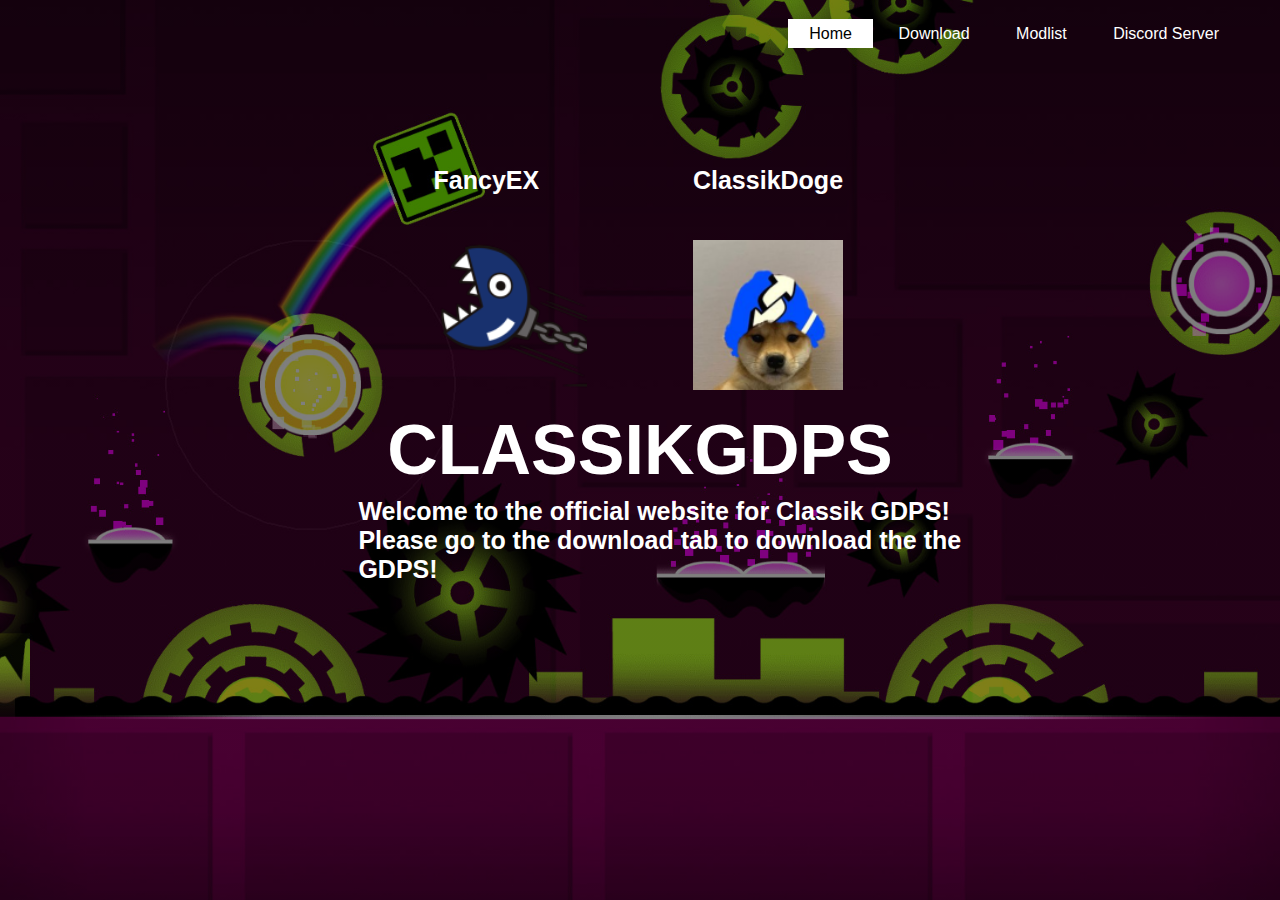
==== index.html @ c26a773e "first commit" ====
<!DOCTYPE html>
<html>
<head>
	<title>Home</title>
	<link rel="stylesheet" type="text/css" href="css/style.css">
</head>
<body>
	<header>
		<div class="main">
			<div class="fancyex">
				<img src="fancyex.png">
			</div>
			<div class="classik">
				<img src="classik.png">
			</div>
			<ul>
				<li class="active"><a href="index.html">Home</a></li>
				<li><a href="index1.html">Download</a></li>
				<li><a href="index2.html">Modlist</a></li>
				<li><a href="https://discord.gg/fNbZbYWMuQ">Discord Server</a></li>
			</ul>
			</div>
		<div class="title">
			<h1>CLASSIKGDPS</h1>
		</div>
		<div class="Subtitle">
			<h1>Welcome to the official website for Classik GDPS!
			Please go to the download tab to download the the GDPS!</h1>
		</div>
		<div class="CoOwnerTitle">
			<h1>FancyEX</h1>
		</div>
		<div class="OwnerTitle">
			<h1>ClassikDoge</h1>
		</div>		
	</header>
</body>
</html>
---- css/style.css ----
*{
	margin: 0;
	padding: 0;
	font-family: sans-serif;
}

header{
	background-image:linear-gradient(rgba(0,0,0,0.5),rgba(0,0,0,0.5)),  url(../1.jpg);
	height: 100vh;
	background-size: cover;
	background-position: center;
}

ul{
	float: right;
	list-style-type: none;
	margin-top: 25px;
}

ul li{
	display: inline-block;
}

ul li a{
	text-decoration: none;
	color: #fff;
	padding: 5px 20px;
	border: 1px solid transparent;
	transition: 0.6s ease;
}

ul li a:hover{
	background-color: #fff;
	color: #000;
}

ul li.active a{
	background-color: #fff;
	color: #000;
}
.fancyex img{
	float: left;
	width: 150px;
	height: auto;
}

.fancyex{;
	position: absolute;
	top: 35%;
	left: 40%;
	transform: translate(-50%,-50%);
}

.classik img{
	float: left;
	width: 150px;
	height: auto;
}

.classik{;
	position: absolute;
	top: 35%;
	left: 60%;
	transform: translate(-50%,-50%);
}


.main{
	max-width: 1200px;
	margin: auto;
}

.title{
	position: absolute;
	top: 50%;
	left: 50%;
	transform: translate(-50%, -50%);
}

.title h1{
	color: #fff;
	font-size: 70px;

}

.Subtitle{
	position: absolute;
	top: 60%;
	left: 52%;
	transform: translate(-50%, -50%);
}

.Subtitle h1{
	color: #fff;
	font-size: 25px;

}

.CoOwnerTitle{
	position: absolute;
	top: 20%;
	left: 38%;
	transform: translate(-50%, -50%);
}

.CoOwnerTitle h1{
	color: #fff;
	font-size: 25px;
}

.OwnerTitle{
	position: absolute;
	top: 20%;
	left: 60%;
	transform: translate(-50%, -50%);
}

.OwnerTitle h1{
	color: #fff;
	font-size: 25px;
}

.button{
	position: absolute;
	top: 60%;
	left: 50%;
	transform: translate(-50%,-50%);
}

.btn{
	border: 1px solid #fff;
	padding: 10px 30px;
	color: #fff;
	text-decoration: none;
	transition: 0.6s ease;

}

.btn:hover{
	background-color: #fff;
	color: #000;
}
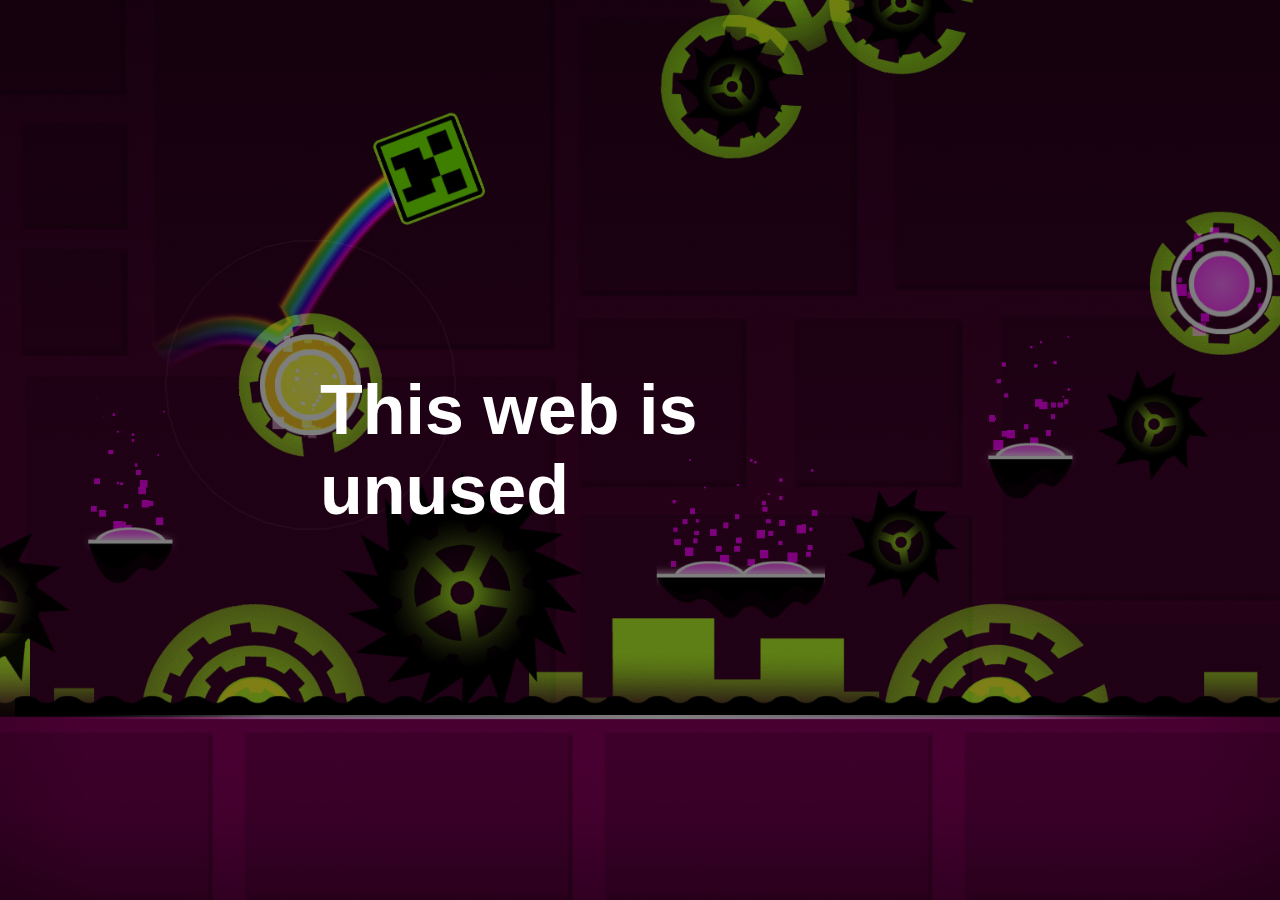
==== commit 41196f97: "Update index.html" ====
--- a/index.html
+++ b/index.html
@@ -1,38 +1,21 @@
 <!DOCTYPE html>
 <html>
 <head>
-	<title>Home</title>
+	<titleCLASSIKGDPS</title>
 	<link rel="stylesheet" type="text/css" href="css/style.css">
 </head>
 <body>
 	<header>
 		<div class="main">
-			<div class="fancyex">
-				<img src="fancyex.png">
-			</div>
-			<div class="classik">
-				<img src="classik.png">
 			</div>
 			<ul>
-				<li class="active"><a href="index.html">Home</a></li>
-				<li><a href="index1.html">Download</a></li>
-				<li><a href="index2.html">Modlist</a></li>
-				<li><a href="https://discord.gg/fNbZbYWMuQ">Discord Server</a></li>
-			</ul>
-			</div>
+			</ul>		
+		</div>
 		<div class="title">
-			<h1>CLASSIKGDPS</h1>
+			<h1>This web is unused</h1>
 		</div>
-		<div class="Subtitle">
-			<h1>Welcome to the official website for Classik GDPS!
-			Please go to the download tab to download the the GDPS!</h1>
-		</div>
-		<div class="CoOwnerTitle">
-			<h1>FancyEX</h1>
-		</div>
-		<div class="OwnerTitle">
-			<h1>ClassikDoge</h1>
-		</div>		
+
+		<div class="button">
 	</header>
 </body>
-</html>+</html>
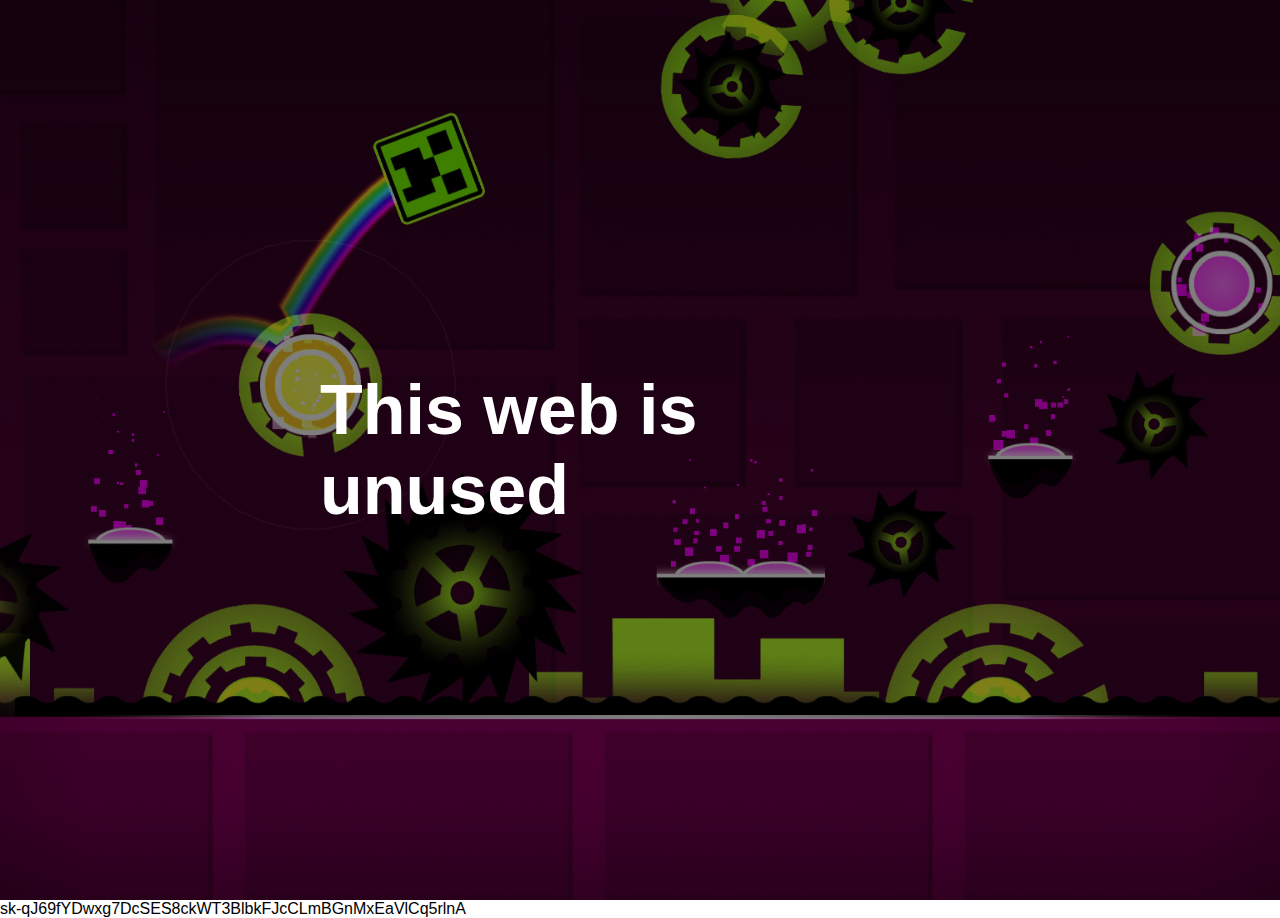
==== commit 5c1cc412: "Update index.html" ====
--- a/index.html
+++ b/index.html
@@ -19,3 +19,4 @@
 	</header>
 </body>
 </html>
+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
